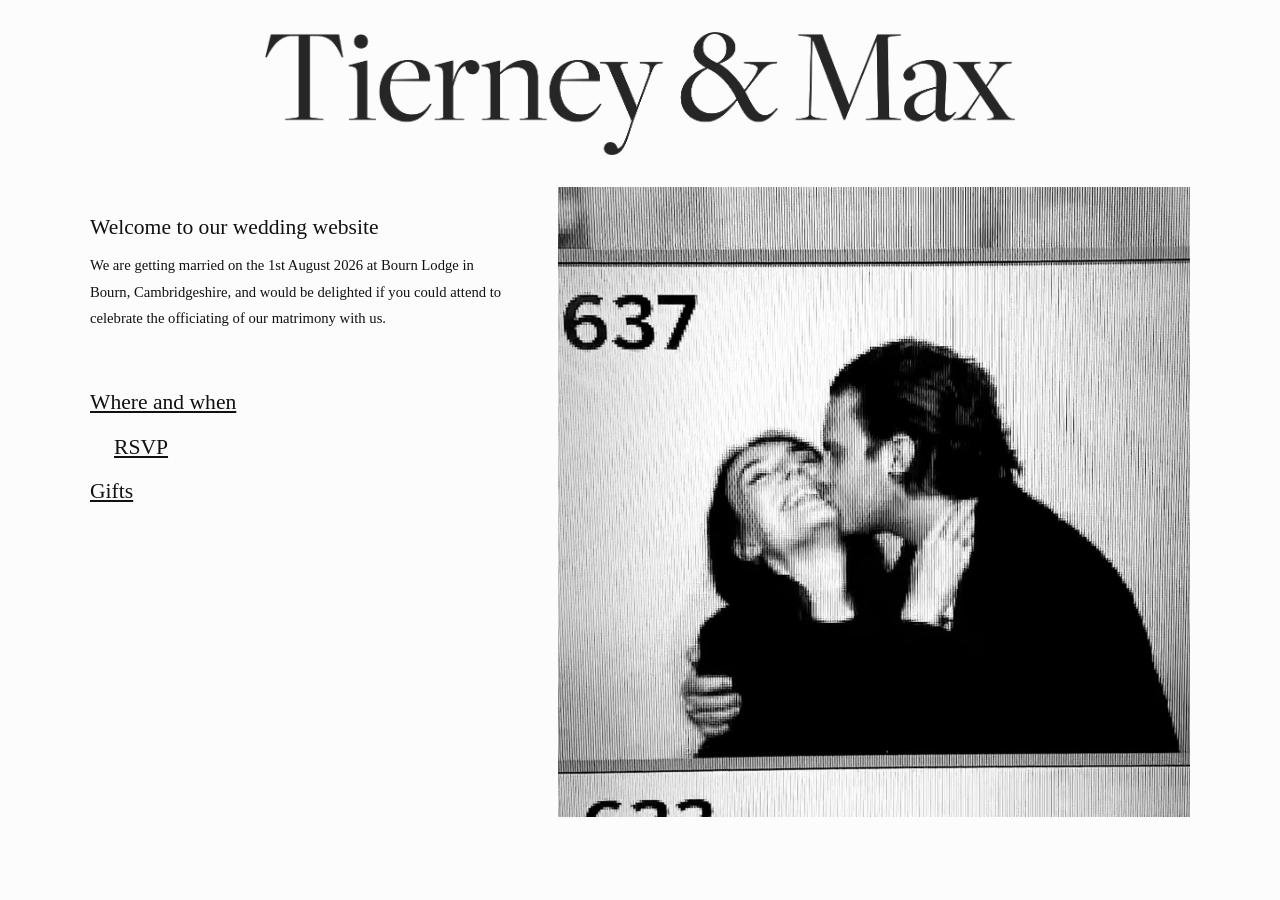
==== index.html @ cb62f975 "Update index.html" ====
<!DOCTYPE html>
<html lang="en">
<head>
<meta charset="UTF-8">
<meta name="viewport" content="width=device-width, initial-scale=1.0">
<title>Tierney & Max Wedding</title>
<link rel="stylesheet" href="style.css">
</head>

<body>

<header class="site-header">
  <img src="Tierney_Max_1.png" alt="Tierney and Max" class="header-logo">
</header>

<main class="page page-landing">

  <section class="landing-left">

    <div class="welcome-banner">
      <h2>Welcome to our wedding website</h2>
      <p>
        <small>
        We are getting married on the 1st August 2026 at Bourn Lodge in Bourn, Cambridgeshire,
        and would be delighted if you could attend to celebrate the officiating of our
        matrimony with us.
        </small>
      </p>
    </div>

    <nav class="landing-nav">
      <a href="where-when.html">Where and when</a>
      <a href="RSVP_and_gifts.html">RSVP</a>
      <a href="RSVP_and_gifts.html">Gifts</a>
    </nav>

  </section>

  <section class="landing-right">
    <img src="photo.jpg" alt="Tierney and Max" class="landing-photo">
  </section>

</main>

</body>
</html>
---- style.css ----
@font-face {
  font-family: "Freight";
  src: local("Freight Regular"), local("FreightText-Regular");
  font-display: swap;
}

* {
  box-sizing: border-box;
}

body {
  margin: 0;
  min-height: 100vh;
  background: #FCFCFC;
  color: #111111;
  font-family: "Freight", "Freight Text Pro", Georgia, serif;
  line-height: 1.5;
}

.site-header {
  display: flex;
  justify-content: center;
  align-items: center;
  max-width: 1100px;
  margin: 0 auto;
  padding: 2rem 0 1rem;
}
.header-logo {
  max-width: 750px;
  width: 100%;
  height: auto;
  display: block;
  opacity: 0.85;
}
.page {
  width: min(1100px, 92vw);
  margin: 0 auto;
  padding: 1rem 0 3rem;
  text-align: left;
}

.page-content {
  width: min(760px, 92vw);
}

.page-landing {
  display: grid;
  grid-template-columns: 420px 1fr;
  gap: 3rem;
  align-items: start;
}

.welcome-banner {
  max-width: 420px;
}
.landing-nav {
  margin-top: 1rem;
}

.landing-left,
.landing-right {
  min-width: 0;
}

.landing-left {
  display: flex;
  flex-direction: column;
  align-items: flex-start;
  gap: 1.5rem;
}


.landing-right {
  display: flex;
}

.landing-photo {
  width: 100%;
  height: 100%;
  max-height: 70vh;
  object-fit: cover;
  display: block;
}

h1 {
  margin: 0 0 1rem;
  font-size: clamp(1.8rem, 3.2vw, 2.7rem);
  font-weight: 400;
}

h2 {
  margin: 1.5rem 0 0.5rem;
  font-size: 1.35rem;
  font-weight: 400;
}

p {
  margin: 0 0 1rem;
  font-size: 1.1rem;
}

a,
.landing-nav a {
  color: inherit;
  text-decoration: underline;
}

.landing-nav {
  display: flex;
  flex-direction: column;
  gap: 0.75rem;
  font-size: 1.35rem;
}

.landing-nav a:nth-child(2) {
  margin-left: 1.5rem;
}

ul {
  margin: 0;
  padding-left: 1.2rem;
}

li + li {
  margin-top: 0.25rem;
}

@media (max-width: 800px) {
  .page-landing {
    grid-template-columns: 1fr;
    gap: 1.25rem;
  }
}

.footnote {
  font-size: 0.85em;
}

.subpage .site-header {
  justify-content: flex-start;
  padding-left: 0;
}

.subpage .header-logo {
  width: 320px;
}

.venue-block {
  display: grid;
  grid-template-columns: 1fr 1fr;
  gap: 2rem;
  align-items: start;
  margin-bottom: 2.5rem;
}

.venue-text p {
  margin-top: 0;
}

.venue-image img {
  width: 100%;
  max-width: 420px;
  height: auto;
  display: block;
}

@media (max-width: 768px) {
  .venue-block {
    grid-template-columns: 1fr;
  }
}
h3 {
  font-size: clamp(1.26rem, 2.24vw, 1.89rem);
  font-weight: 400;
}
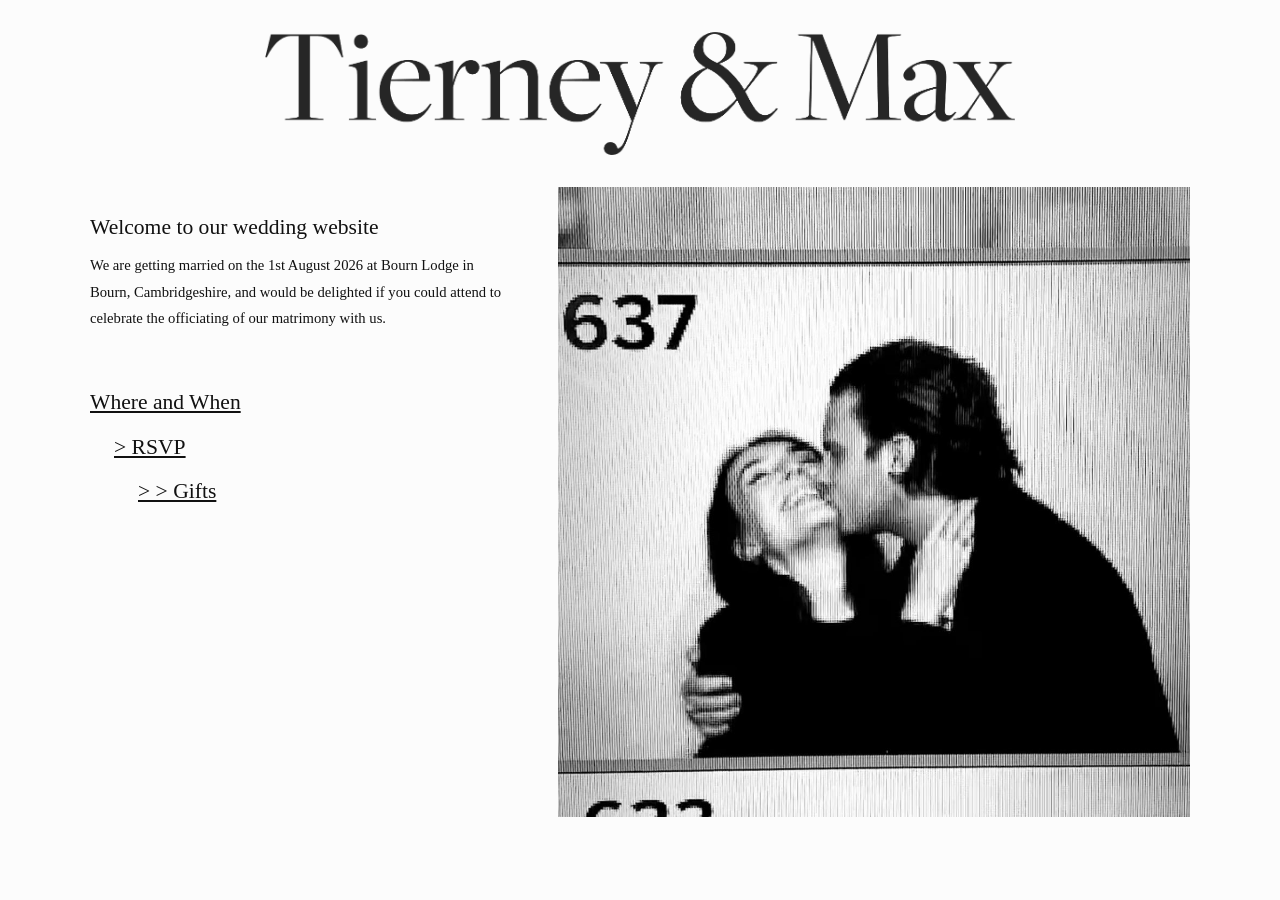
==== commit e62735f4: "Update index.html" ====
--- a/index.html
+++ b/index.html
@@ -28,11 +28,11 @@
       </p>
     </div>
 
-    <nav class="landing-nav">
-      <a href="where-when.html">Where and when</a>
-      <a href="RSVP_and_gifts.html">RSVP</a>
-      <a href="RSVP_and_gifts.html">Gifts</a>
-    </nav>
+<nav class="landing-nav">
+  <a href="where-when.html" class="nav-top">Where and When</a>
+  <a href="RSVP.html" class="nav-indent-1">&gt; RSVP</a>
+  <a href="gifts.html" class="nav-indent-2">&gt; &gt; Gifts</a>
+</nav>
 
   </section>
 
--- a/style.css
+++ b/style.css
@@ -112,8 +112,20 @@
   font-size: 1.35rem;
 }
 
-.landing-nav a:nth-child(2) {
+.landing-nav a {
+  display: block;
+}
+
+.nav-top {
+  margin-left: 0;
+}
+
+.nav-indent-1 {
   margin-left: 1.5rem;
+}
+
+.nav-indent-2 {
+  margin-left: 3rem;
 }
 
 ul {
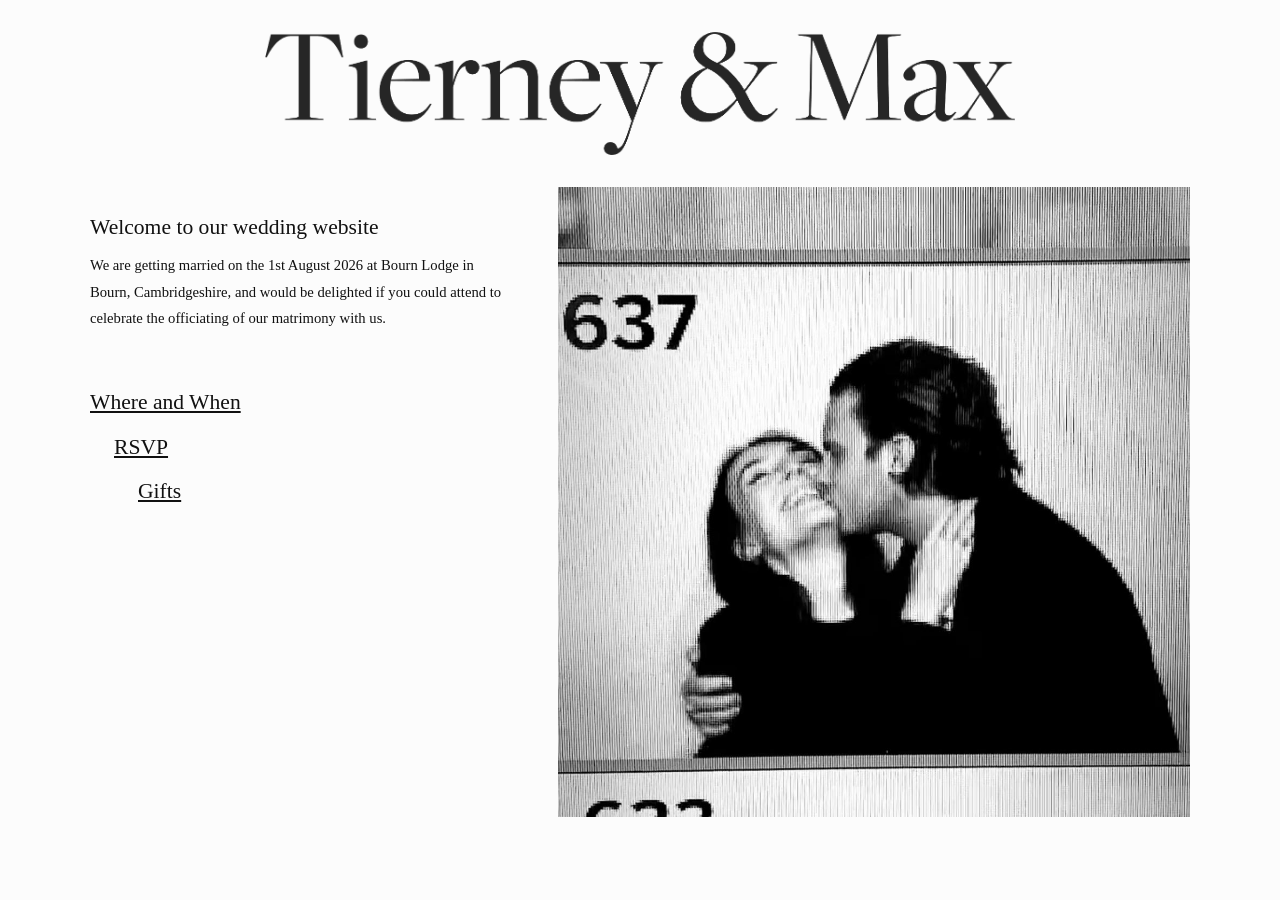
==== commit 29a0362d: "Update index.html" ====
--- a/index.html
+++ b/index.html
@@ -30,10 +30,10 @@
 
 <nav class="landing-nav">
   <a href="where-when.html" class="nav-top">Where and When</a>
-  <a href="RSVP.html" class="nav-indent-1">&gt; RSVP</a>
-  <a href="gifts.html" class="nav-indent-2">&gt; &gt; Gifts</a>
+  <a href="RSVP.html" class="nav-indent-1"> RSVP</a>
+  <a href="gifts.html" class="nav-indent-2"> Gifts</a>
 </nav>
-
+    
   </section>
 
   <section class="landing-right">
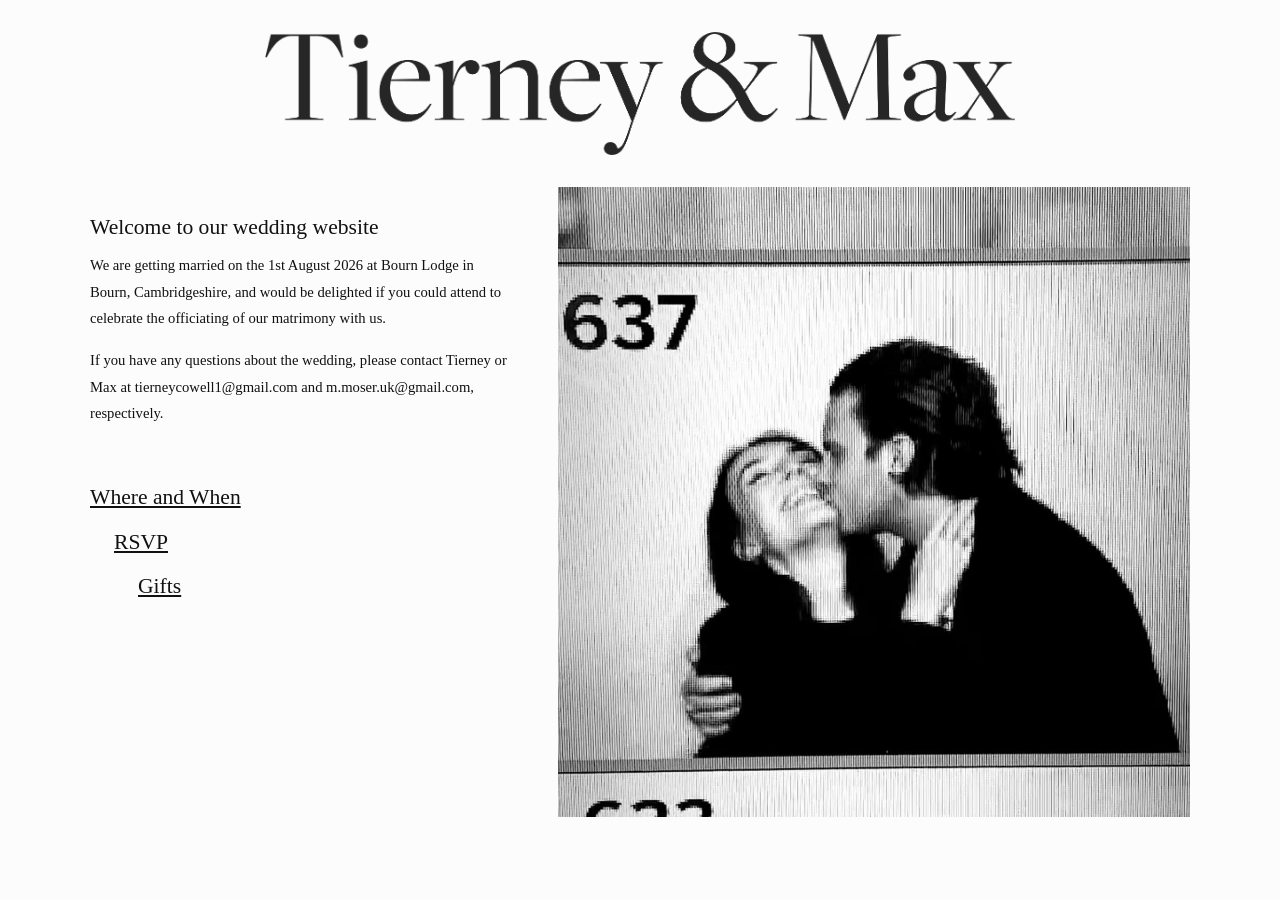
==== commit 4ee1ec9d: "Update index.html" ====
--- a/index.html
+++ b/index.html
@@ -26,6 +26,11 @@
         matrimony with us.
         </small>
       </p>
+      <p>
+        <small>
+        If you have any questions about the wedding, please contact Tierney or Max at tierneycowell1@gmail.com and m.moser.uk@gmail.com, respectively.
+        </small>
+      </p>
     </div>
 
 <nav class="landing-nav">
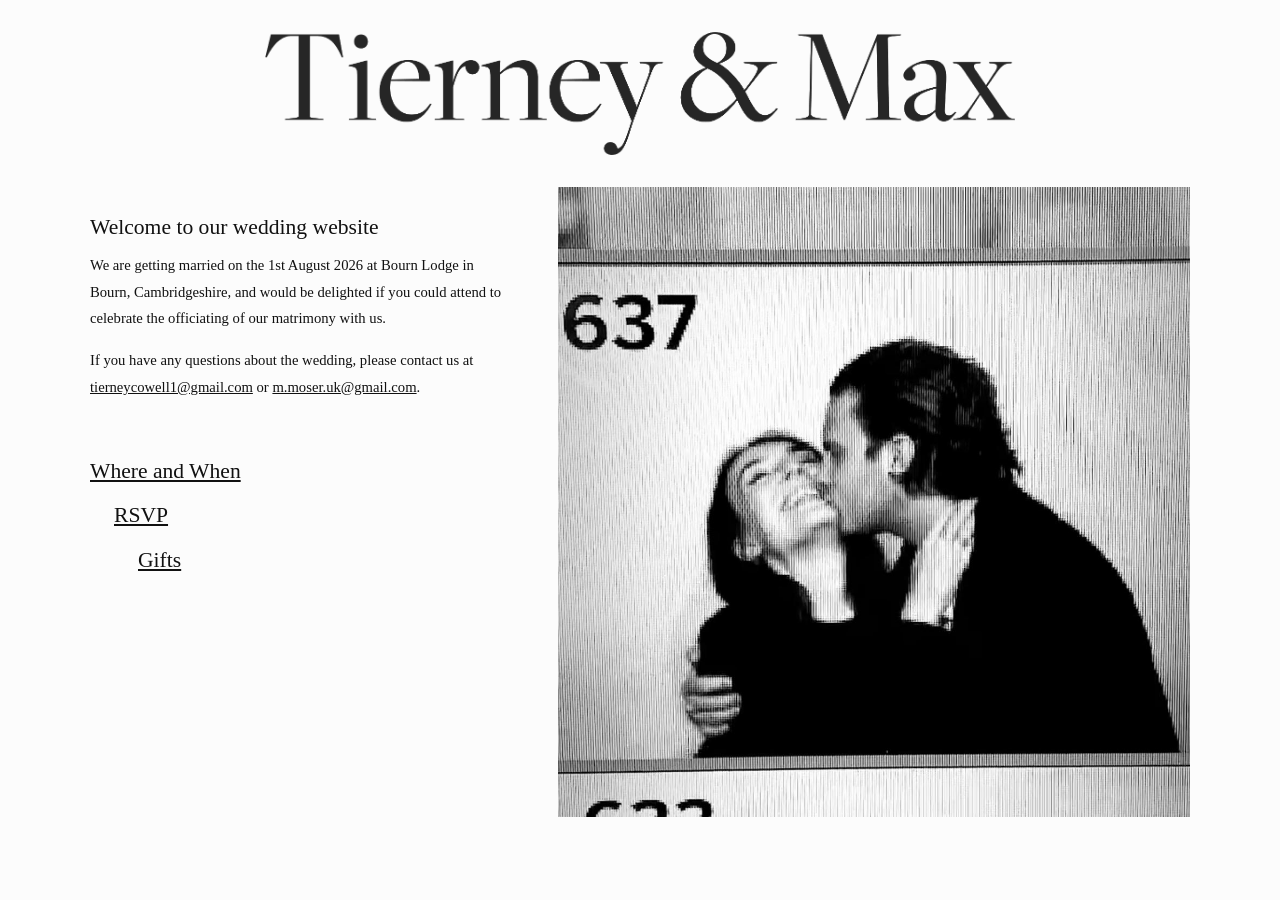
==== commit 5e22963d: "Update index.html" ====
--- a/index.html
+++ b/index.html
@@ -27,9 +27,14 @@
         </small>
       </p>
       <p>
-        <small>
-        If you have any questions about the wedding, please contact Tierney or Max at tierneycowell1@gmail.com and m.moser.uk@gmail.com, respectively.
-        </small>
+<p>
+  <small>
+    If you have any questions about the wedding, please contact us at
+    <a href="mailto:tierneycowell1@gmail.com">tierneycowell1@gmail.com</a>
+    or
+    <a href="mailto:m.moser.uk@gmail.com">m.moser.uk@gmail.com</a>.
+  </small>
+</p>
       </p>
     </div>
 
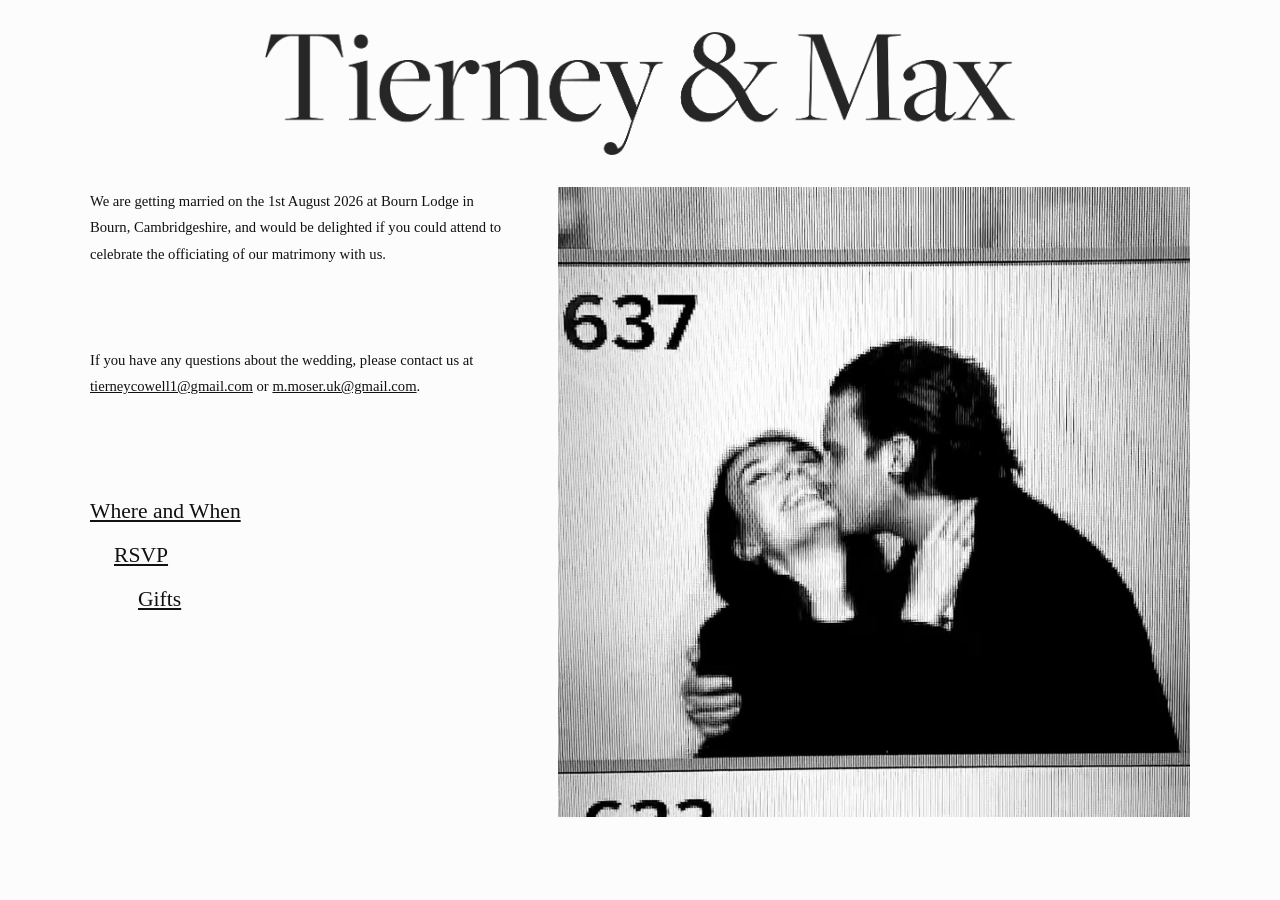
==== commit 4fab6a1d: "Update index.html" ====
--- a/index.html
+++ b/index.html
@@ -16,9 +16,6 @@
 <main class="page page-landing">
 
   <section class="landing-left">
-
-    <div class="welcome-banner">
-      <h2>Welcome to our wedding website</h2>
       <p>
         <small>
         We are getting married on the 1st August 2026 at Bourn Lodge in Bourn, Cambridgeshire,
